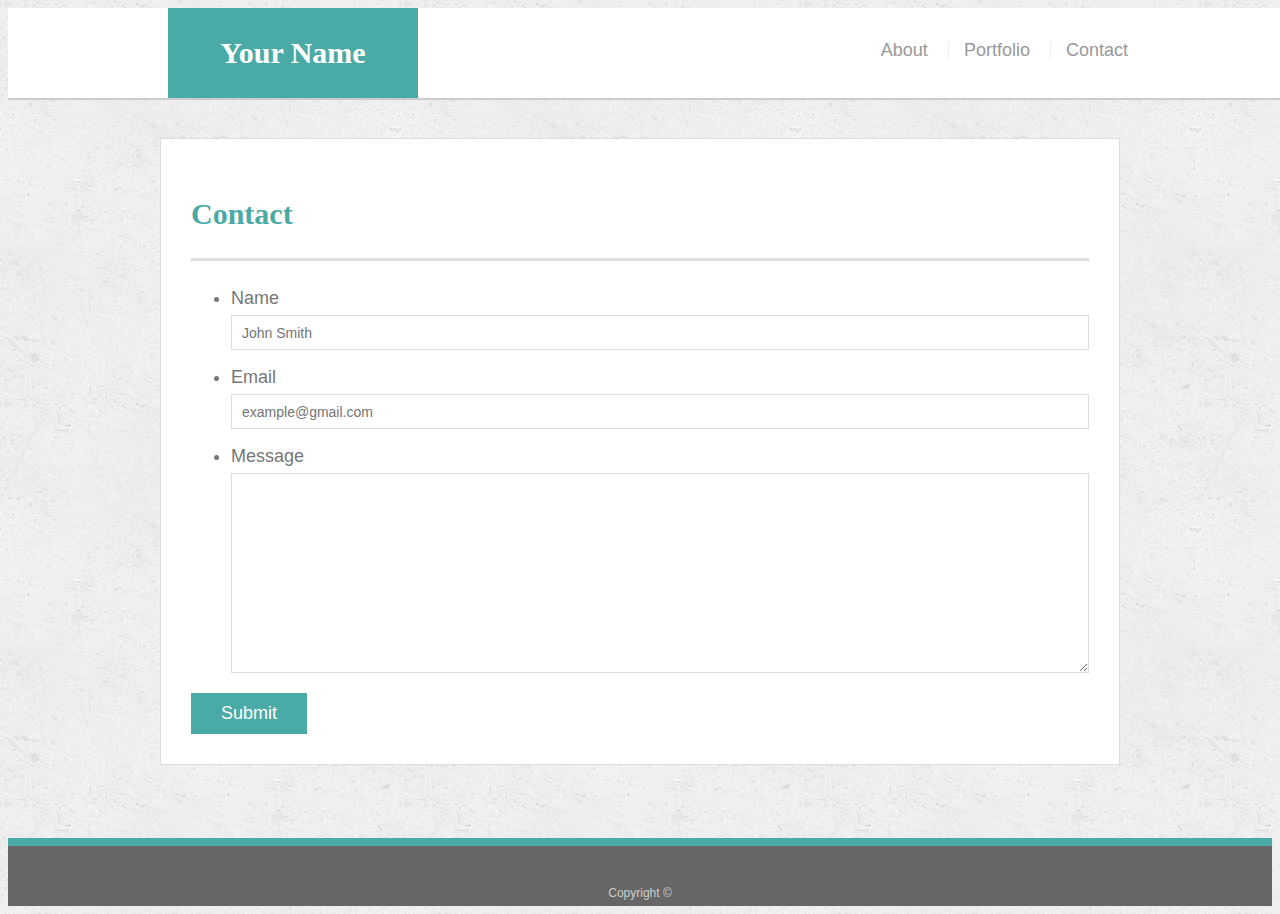
==== contact.html @ a68231b6 "added start files" ====
<!doctype html>
<html lang="en-us">

<head>
  <meta charset="UTF-8">
  <title>Contact | Your Name</title>
  <link rel="stylesheet" type="text/css" href="assets/css/style.css">
</head>

<body>

  <header id="masthead">
    <div class="container">
      <a href="index.html" id="logo">Your Name</a>
      <nav>
        <a href="index.html">About</a>
        <a href="portfolio.html">Portfolio</a>
        <a href="contact.html">Contact</a>
      </nav>
    </div>
  </header>

  <div id="main-container" class="container">
    <section class="main-section">
      <h1>Contact</h1>

      <form id="contact-form">
        <ul>
          <li>
            <label for="name">Name</label>
            <input type="text" id="name" name="name" placeholder="John Smith" required="required">
          </li>
          <li>
            <label for="email">Email</label>
            <input type="email" id="email" name="email" placeholder="example@gmail.com" required="required">
          </li>
          <li>
            <label for="message">Message</label>
            <textarea id="message" name="message" required="required"></textarea>
          </li>
        </ul>
        <input type="submit">
      </form>

    </section>

  </div>

  <footer>
    <div class="container">
      Copyright &copy; 
    </div>
  </footer>
</body>

</html>
---- assets/css/style.css ----
body {
  font-family: Arial, "Helvetica Neue", Helvetica, sans-serif;
  font-size: 18px;
  line-height: 34px;
  color: #777777;
  background: url("../images/concrete_seamless.png");
}

* {
  box-sizing: border-box;
}

/* general */

.container {
  width: 100%;
  max-width: 960px;
  margin: 0 auto;
  clear: both;
}

h1,
h2,
h3,
p {
  margin-bottom: 20px;
}

p:last-child {
  margin-bottom: 0;
}

h1,
h2,
h3 {
  font-family: Georgia, Times, "Times New Roman", serif;
  font-weight: 700;
  color: #4aaaa5;
}

h1 {
  padding-bottom: 20px;
  font-size: 30px;
  line-height: 49px;
  border-bottom: 3px solid #dddddd;
}

h2,
h3 {
  font-size: 22px;
}

/* header */

#masthead {
  position: fixed;
  z-index: 99;
  width: 100%;
  margin: 0 0 30px;
  overflow: auto;
  color: #ffffff;
  background: #ffffff;
  border-bottom: 2px solid #cccccc;
}

#logo {
  float: left;
  width: 250px;
  height: 90px;
  font-family: Georgia, Times, "Times New Roman", serif;
  font-size: 30px;
  font-weight: 700;
  line-height: 90px;
  color: #ffffff;
  text-align: center;
  text-decoration: none;
  background: #4aaaa5;
}

nav {
  float: right;
  margin-top: 25px;
}

nav a {
  display: inline-block;
  padding-left: 15px;
  margin-left: 15px;
  line-height: 18px;
  color: #999;
  text-decoration: none;
  border-left: 1px solid #efefef;
}

nav a:first-child {
  border-left: 0 none;
}

/* footer */

footer {
  padding: 30px 0;
  clear: both;
  font-size: 12px;
  color: #ffffff;
  color: #cccccc;
  text-align: center;
  background: #666666;
  border-top: 8px solid #4aaaa5;
  height: 50px;
}

h3, h2 {
  padding-bottom: 20px;
  margin-bottom: 15px;
  line-height: 22px;
  border-bottom: 2px solid #eeeeee;
}

/* main */

#main-container {
  padding-top: 130px;
  min-height: calc(100vh - 70px);
}

.main-section {
  float: left;
  width: 100%;
  max-width: 960px;
  padding: 30px;
  margin: 0 0 40px;
  background: #ffffff;
  border: 1px solid #dddddd;
}

/* portfolio page */

.work {
  position: relative;
  float: left;
  width: 274px;
  margin: 20px 0 25px;
  overflow: auto;
}

.work:nth-child(even) {
  margin-right: 40px;
}

.work img {
  width: 100%;
  border: 0 none;
  opacity: 0.8;
}

.work h3 {
  position: absolute;
  bottom: 20px;
  width: 100%;
  padding: 15px;
  margin-bottom: 0;
  font-weight: 300;
  line-height: 30px;
  color: #ffffff;
  text-align: center;
  background: #4aaaa5;
  border-bottom: 0;
}

.auth-image {
  float: left;
  width: 200px;
  height: auto;
  margin-top: 10px;
  margin-right: 25px;
}

/* contact page */

#contact-form ul {
  margin-bottom: 20px;
}

#contact-form li {
  margin-bottom: 10px;
}

label,
input[type=text],
input[type=email],
textarea {
  display: block;
  width: 100%;
}

input[type=text],
input[type=email],
textarea {
  height: 35px;
  padding: 0 10px;
  font-size: 14px;
  border: 1px solid #dddddd;
}

textarea {
  height: 200px;
}

input[type=submit] {
  padding: 10px 30px;
  font-size: 18px;
  color: #ffffff;
  cursor: pointer;
  background: #4aaaa5;
  border: 0 none;
}
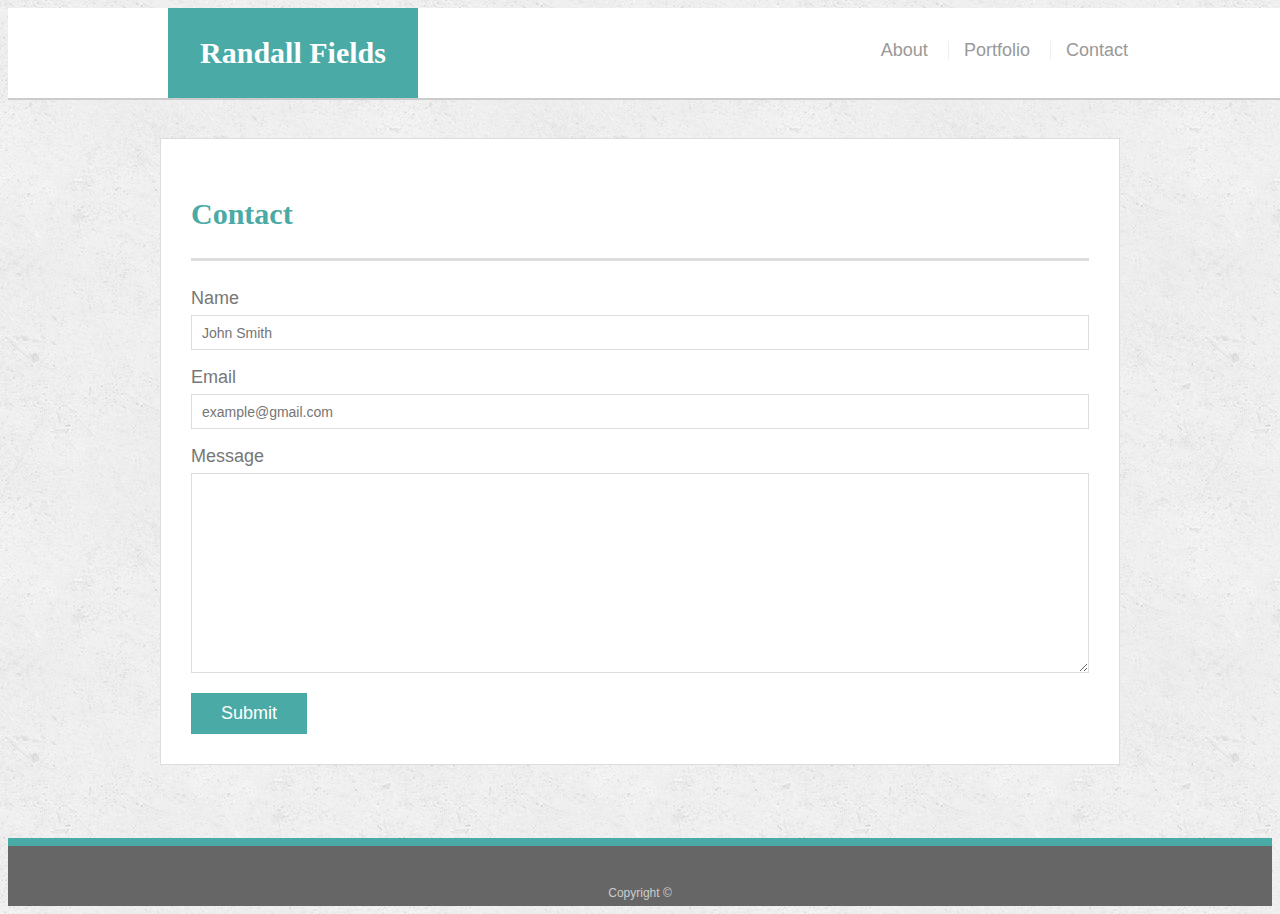
==== commit 7f3088d1: "contact index and portfolio are now responsive" ====
--- a/contact.html
+++ b/contact.html
@@ -11,7 +11,7 @@
 
   <header id="masthead">
     <div class="container">
-      <a href="index.html" id="logo">Your Name</a>
+      <a href="index.html" id="logo">Randall Fields</a>
       <nav>
         <a href="index.html">About</a>
         <a href="portfolio.html">Portfolio</a>
--- a/assets/css/style.css
+++ b/assets/css/style.css
@@ -179,10 +179,12 @@
 /* contact page */
 
 #contact-form ul {
+  padding: 0;
   margin-bottom: 20px;
 }
 
 #contact-form li {
+  list-style-type: none;
   margin-bottom: 10px;
 }
 
@@ -215,3 +217,101 @@
   background: #4aaaa5;
   border: 0 none;
 }
+
+@media screen and (max-width: 980px) {
+  .main-section {
+    width: 90%;
+  }
+  .container {
+    width: 65%;
+    float: left;
+    margin-left: 20px;
+  }
+  .work h3 {
+    width: 80%;
+    font-size: 100%
+  }
+  .work img {
+    width: 80%;
+
+  }
+
+  h1 {
+
+    margin-top: 10px
+  }
+  
+
+  .work:nth-child(even) {
+    margin-right: 0px;
+
+  }
+
+  .work {
+    width: 50%;
+    height: 50%;
+    
+  }
+  #masthead {
+    float: right;
+    margin-right: 5%;
+    font-size: 75%;
+    width: 140%
+    }
+  }
+    
+
+@media screen and (max-width: 768px) {
+  .container {
+    width:95%;
+  }
+
+  .work {
+    margin-right: 0px;
+    
+  }
+  #masthead {
+    width: 100%;
+
+  }
+  
+  .main-section {
+    width: 100%;
+    font-size: 16px;
+  }
+}
+
+@media screen and (max-width: 640px) {
+  nav {
+    float: none;
+    text-align: center;
+
+  }
+  a#logo {
+    float: none;
+    width: 200px;
+
+
+  }
+
+  .work h3 {
+    left:23px;
+
+  }
+
+  h1 {
+    text-align: left;
+
+  }
+
+  .main-section {
+    clear:both;
+    position:relative;
+    top: 45px;
+  }
+ .container {
+   text-align:center;
+   float: none
+ }
+  }
+}
